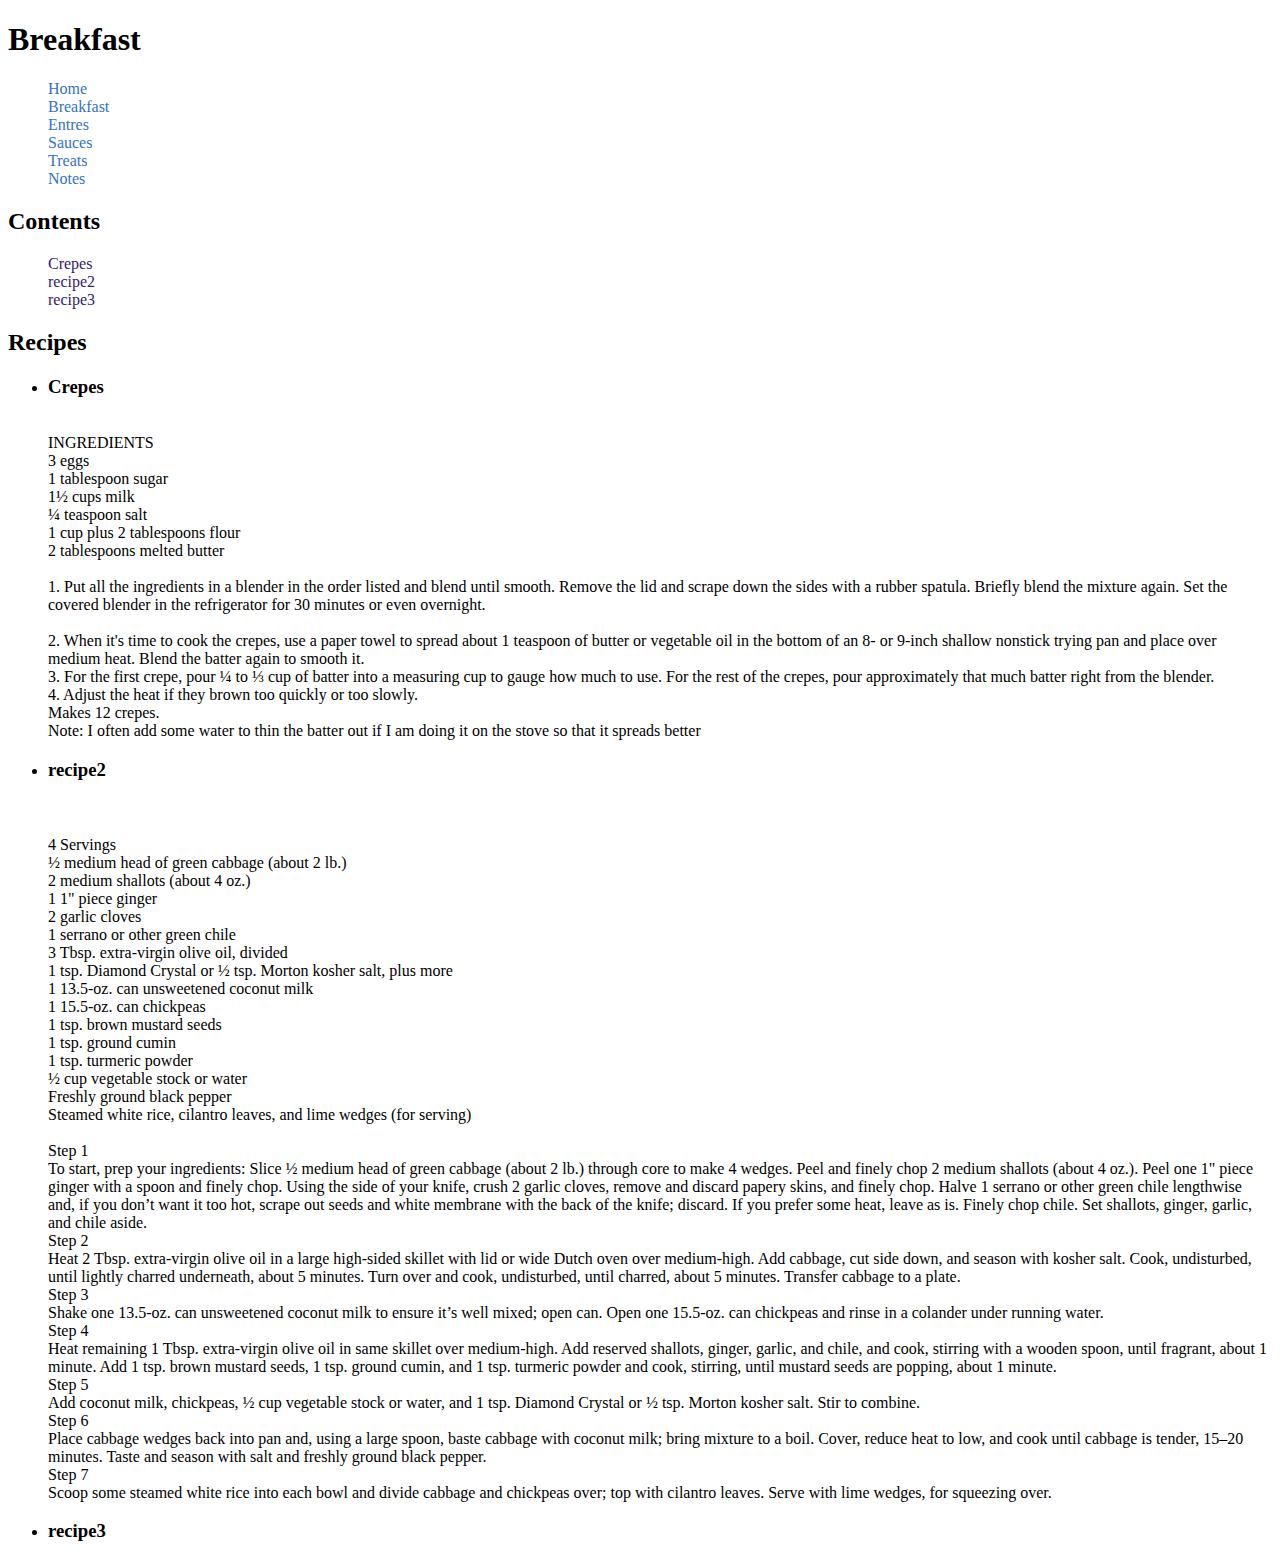
==== breakfast.html @ 19521e9d "git test" ====
<!DOCTYPE html>

<html>

    <head>
        <title>Recipes</title>
        <meta charset="utf-8">
        <link rel="stylesheet" type="text/css" href="style.css">
        <meta name="viewport" content="width=device-width, initial-scale=1.0" />
        <script type="text/javascript" src="script.js"></script>
    </head>

    <body>
        <header><h1>Breakfast</h1></header>
        <nav>
            <ul>
                <li><a href="index.html">Home</a></li>
                <li><a href="breakfast.html">Breakfast</a></li>
                <li><a href="entres.html">Entres</a></li>
                <li><a href="sauces.html">Sauces</a></li>
                <li><a href="treats.html">Treats</a></li>
                <li><a href="notes.html">Notes</a></li>
            </ul>
        </nav>
        
        <main>
            <div class="contents">
                <h2>Contents</h2>
                <ul>
                    <li><a href="#bf1">Crepes</a></li>
                    <li><a href="#bf2">recipe2</a></li>
                    <li><a href="#bf3">recipe3</a></li>
                </ul>
            </div>
            <div class="recipes">
                <h2>Recipes</h2>
                <ul>
                    <li>
                        <h3 class="bf1">Crepes</h3>
                        <span>
                            INGREDIENTS
                            3 eggs
                            1 tablespoon sugar
                            1½ cups milk
                            ¼ teaspoon salt
                            1 cup plus 2 tablespoons flour
                            2 tablespoons melted butter
                            
                            1. Put all the ingredients in a blender in the order listed and blend until smooth. Remove the lid and scrape down the sides with a rubber spatula. Briefly blend the mixture again. Set the covered blender in the refrigerator for 30 minutes or even overnight.
                            
                            2. When it's time to cook the crepes, use a paper towel to spread about 1 teaspoon of butter or vegetable oil in the bottom of an 8- or 9-inch shallow nonstick trying pan and place over medium heat. Blend the batter again to smooth it.
                            3. For the first crepe, pour ¼ to ⅓ cup of batter into a measuring cup to gauge how much to use. For the rest of the crepes, pour approximately that much batter right from the blender.
                            4. Adjust the heat if they brown too quickly or too slowly.
                            Makes 12 crepes.
                            Note: I often add some water to thin the batter out if I am doing it on the stove so that it spreads better
                        </span>
                        </li>
                    <li>
                        <h3 id="bf2">recipe2</h3>
                        <span>
                            
                            4 Servings
                            ½ medium head of green cabbage (about 2 lb.)
                            2 medium shallots (about 4 oz.)
                            1 1" piece ginger
                            2 garlic cloves
                            1 serrano or other green chile
                            3 Tbsp. extra-virgin olive oil, divided
                            1 tsp. Diamond Crystal or ½ tsp. Morton kosher salt, plus more
                            1 13.5-oz. can unsweetened coconut milk
                            1 15.5-oz. can chickpeas
                            1 tsp. brown mustard seeds
                            1 tsp. ground cumin
                            1 tsp. turmeric powder
                            ½ cup vegetable stock or water
                            Freshly ground black pepper
                            Steamed white rice, cilantro leaves, and lime wedges (for serving)

                            Step 1
                            To start, prep your ingredients: Slice ½ medium head of green cabbage (about 2 lb.) through core to make 4 wedges. Peel and finely chop 2 medium shallots (about 4 oz.). Peel one 1" piece ginger with a spoon and finely chop. Using the side of your knife, crush 2 garlic cloves, remove and discard papery skins, and finely chop. Halve 1 serrano or other green chile lengthwise and, if you don’t want it too hot, scrape out seeds and white membrane with the back of the knife; discard. If you prefer some heat, leave as is. Finely chop chile. Set shallots, ginger, garlic, and chile aside.
                            Step 2
                            Heat 2 Tbsp. extra-virgin olive oil in a large high-sided skillet with lid or wide Dutch oven over medium-high. Add cabbage, cut side down, and season with kosher salt. Cook, undisturbed, until lightly charred underneath, about 5 minutes. Turn over and cook, undisturbed, until charred, about 5 minutes. Transfer cabbage to a plate.
                            Step 3
                            Shake one 13.5-oz. can unsweetened coconut milk to ensure it’s well mixed; open can. Open one 15.5-oz. can chickpeas and rinse in a colander under running water.
                            Step 4
                            Heat remaining 1 Tbsp. extra-virgin olive oil in same skillet over medium-high. Add reserved shallots, ginger, garlic, and chile, and cook, stirring with a wooden spoon, until fragrant, about 1 minute. Add 1 tsp. brown mustard seeds, 1 tsp. ground cumin, and 1 tsp. turmeric powder and cook, stirring, until mustard seeds are popping, about 1 minute.
                            Step 5
                            Add coconut milk, chickpeas, ½ cup vegetable stock or water, and 1 tsp. Diamond Crystal or ½ tsp. Morton kosher salt. Stir to combine.
                            Step 6
                            Place cabbage wedges back into pan and, using a large spoon, baste cabbage with coconut milk; bring mixture to a boil. Cover, reduce heat to low, and cook until cabbage is tender, 15–20 minutes. Taste and season with salt and freshly ground black pepper.
                            Step 7
                            Scoop some steamed white rice into each bowl and divide cabbage and chickpeas over; top with cilantro leaves. Serve with lime wedges, for squeezing over.
                        </span>
                    </li>
                    <li>
                        <h3 id="bf3">recipe3</h3>
                    </li>
                </ul>
            </div>

        </main>
        <footer>

        </footer>    

    </body>

</html>
---- style.css ----
/* contents

    1. Nav
    2. contents
    3. recipes







*/


/* Nav */
nav ul{
    list-style-type: none;
}
nav a{
    text-decoration: none;
    color: #3372c5;
}
nav a:visited{
    color: #3372c5
}
nav a:hover{
    color: #072550;
    /* background-color: #114d9c; */
    
}

/* contents */
.contents ul{
    list-style-type: none;
}
.contents a{
    text-decoration: none;
    color: #331b6d;
}
.contents a:visited{
    color: #331b6d;
}

/* recipes */

.recipes span{
white-space: pre-line;
}
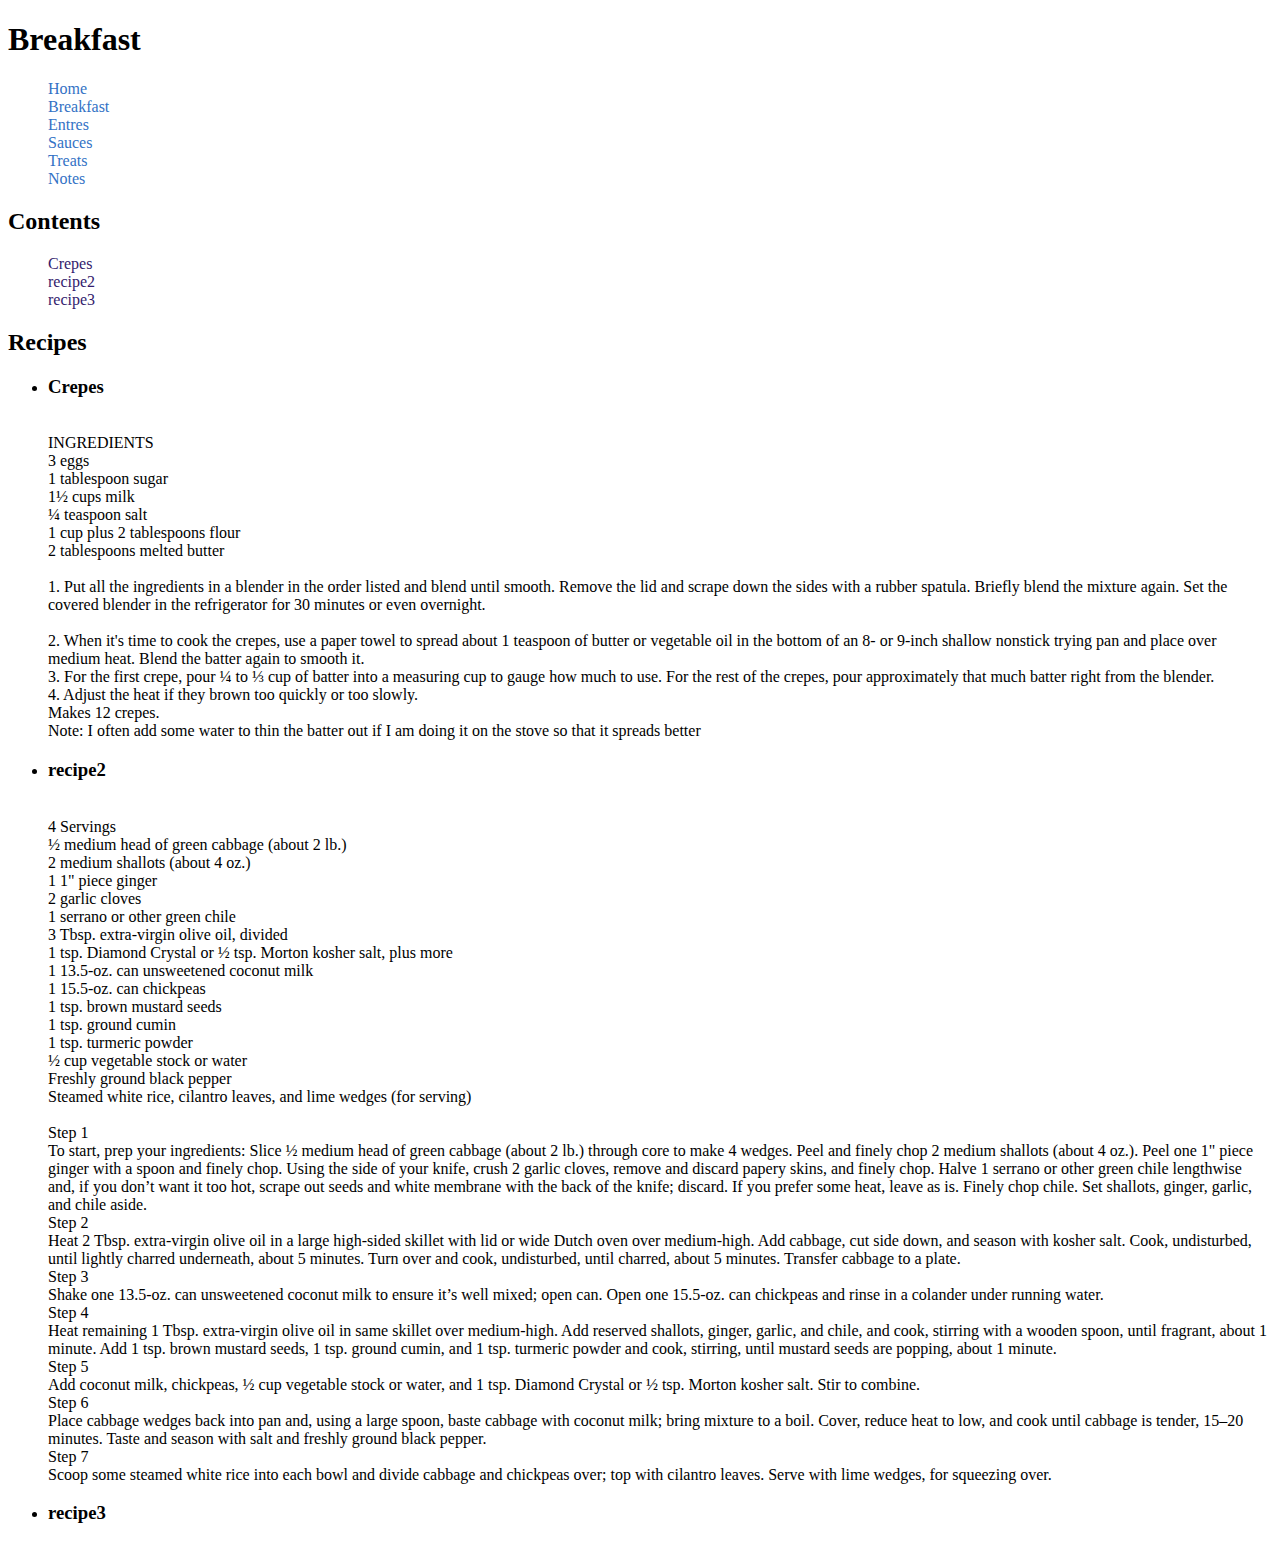
==== commit 69fa7d8e: "test git" ====
--- a/breakfast.html
+++ b/breakfast.html
@@ -58,7 +58,6 @@
                     <li>
                         <h3 id="bf2">recipe2</h3>
                         <span>
-                            
                             4 Servings
                             ½ medium head of green cabbage (about 2 lb.)
                             2 medium shallots (about 4 oz.)
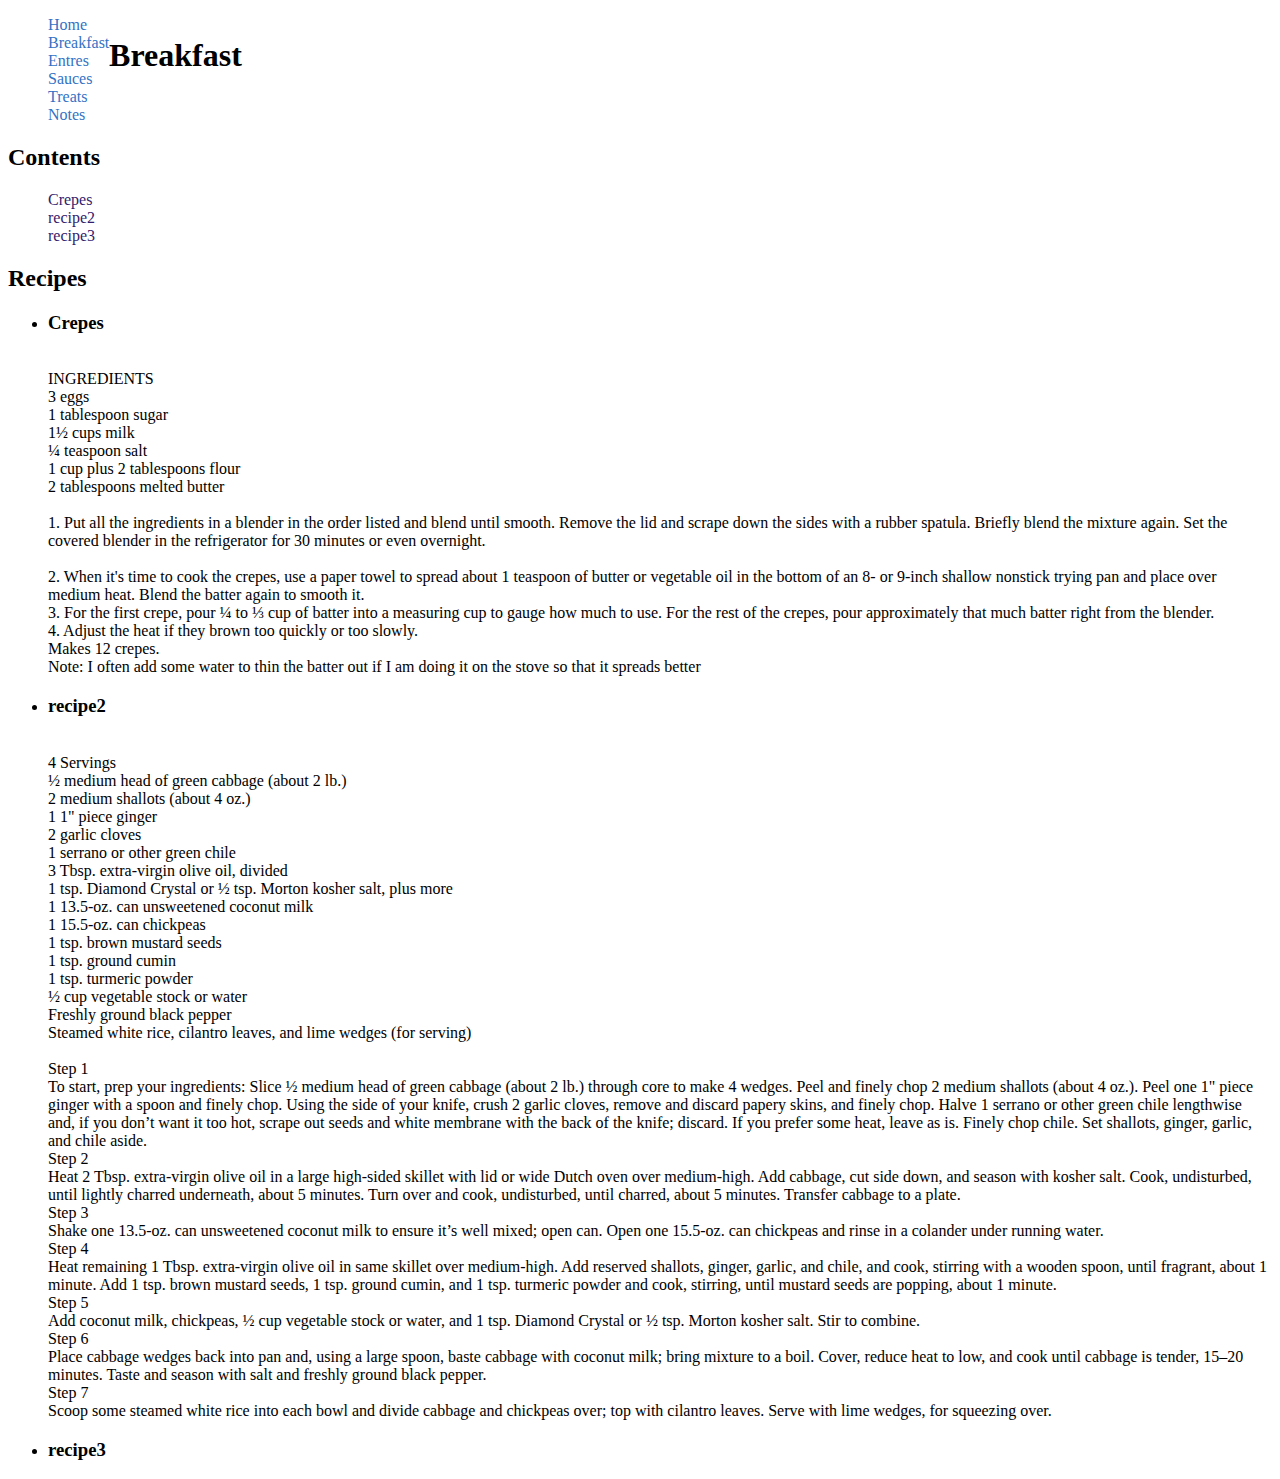
==== commit ddc6e016: "header image set up. still needs some css" ====
--- a/breakfast.html
+++ b/breakfast.html
@@ -12,6 +12,7 @@
 
     <body>
         <header><h1>Breakfast</h1></header>
+        
         <nav>
             <ul>
                 <li><a href="index.html">Home</a></li>
--- a/style.css
+++ b/style.css
@@ -3,6 +3,7 @@
     1. Nav
     2. contents
     3. recipes
+    4. banner
 
 
 
@@ -47,3 +48,29 @@
 .recipes span{
 white-space: pre-line;
 }
+
+/* banner */
+.bannerimage{
+    position: center;
+    height: 400px;
+    
+    background-image: url(../images/Websiteheader.jpg) ;
+    background-size: contain;
+    background-repeat: no-repeat;
+    background-position: center;
+    
+  }
+
+  /* header */
+  header{
+    position: relative;
+    text-align: left;
+
+  }
+  header h1{
+    position: absolute;
+
+    text-align: left center;
+    left: 8%;
+    top: 15%;
+  }
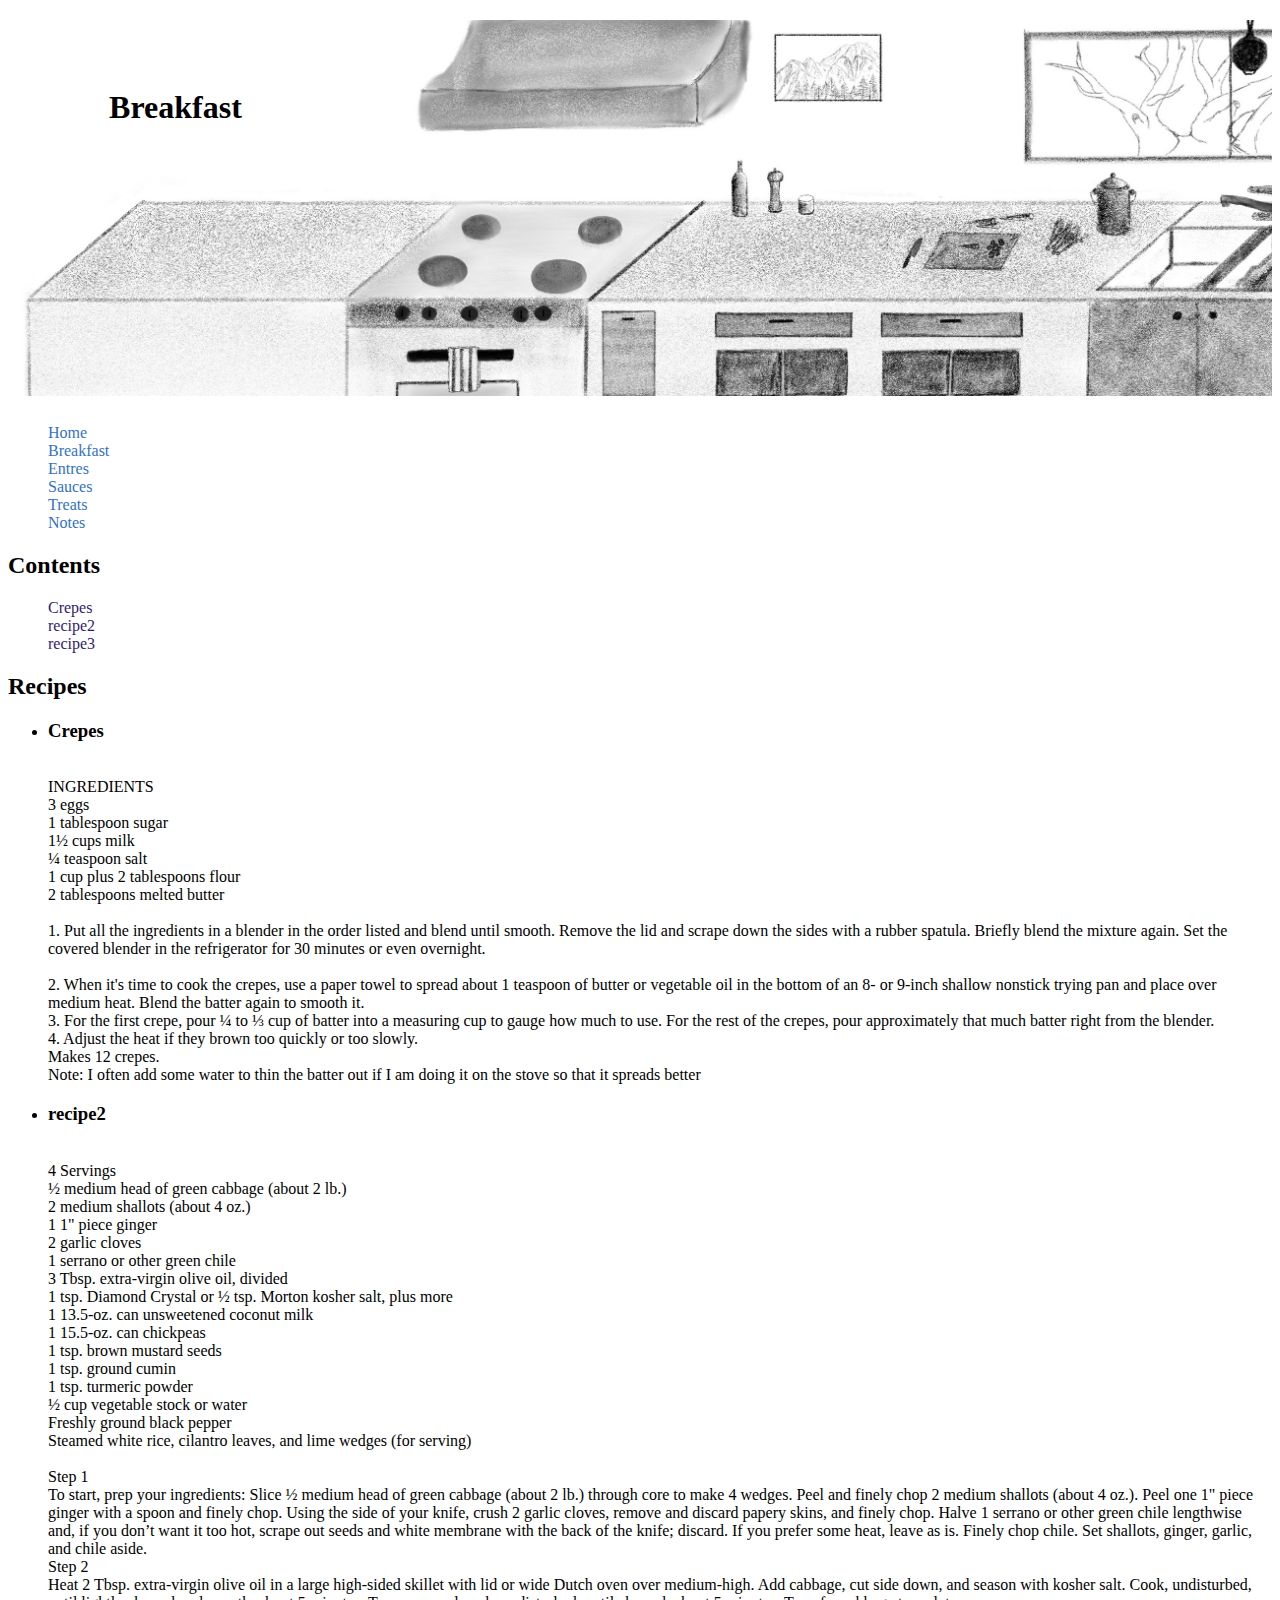
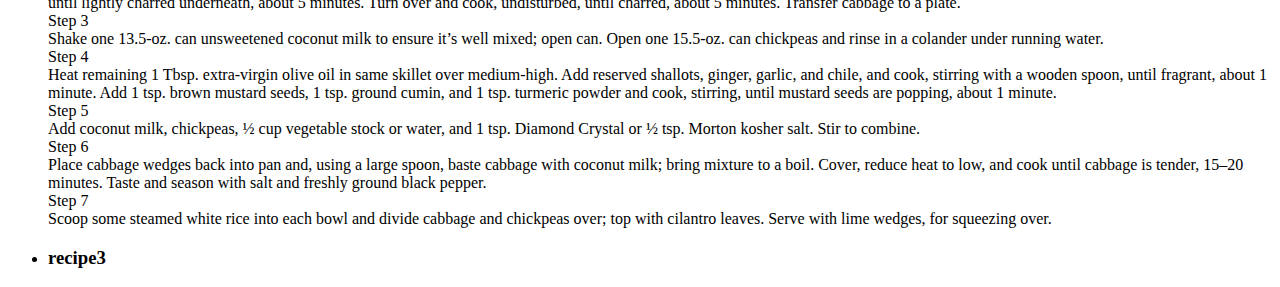
==== commit b64612d1: "added header image to all pages" ====
--- a/breakfast.html
+++ b/breakfast.html
@@ -11,7 +11,8 @@
     </head>
 
     <body>
-        <header><h1>Breakfast</h1></header>
+        <header><h1>Breakfast</h1>
+            <div class="bannerimage"></div></header>
         
         <nav>
             <ul>
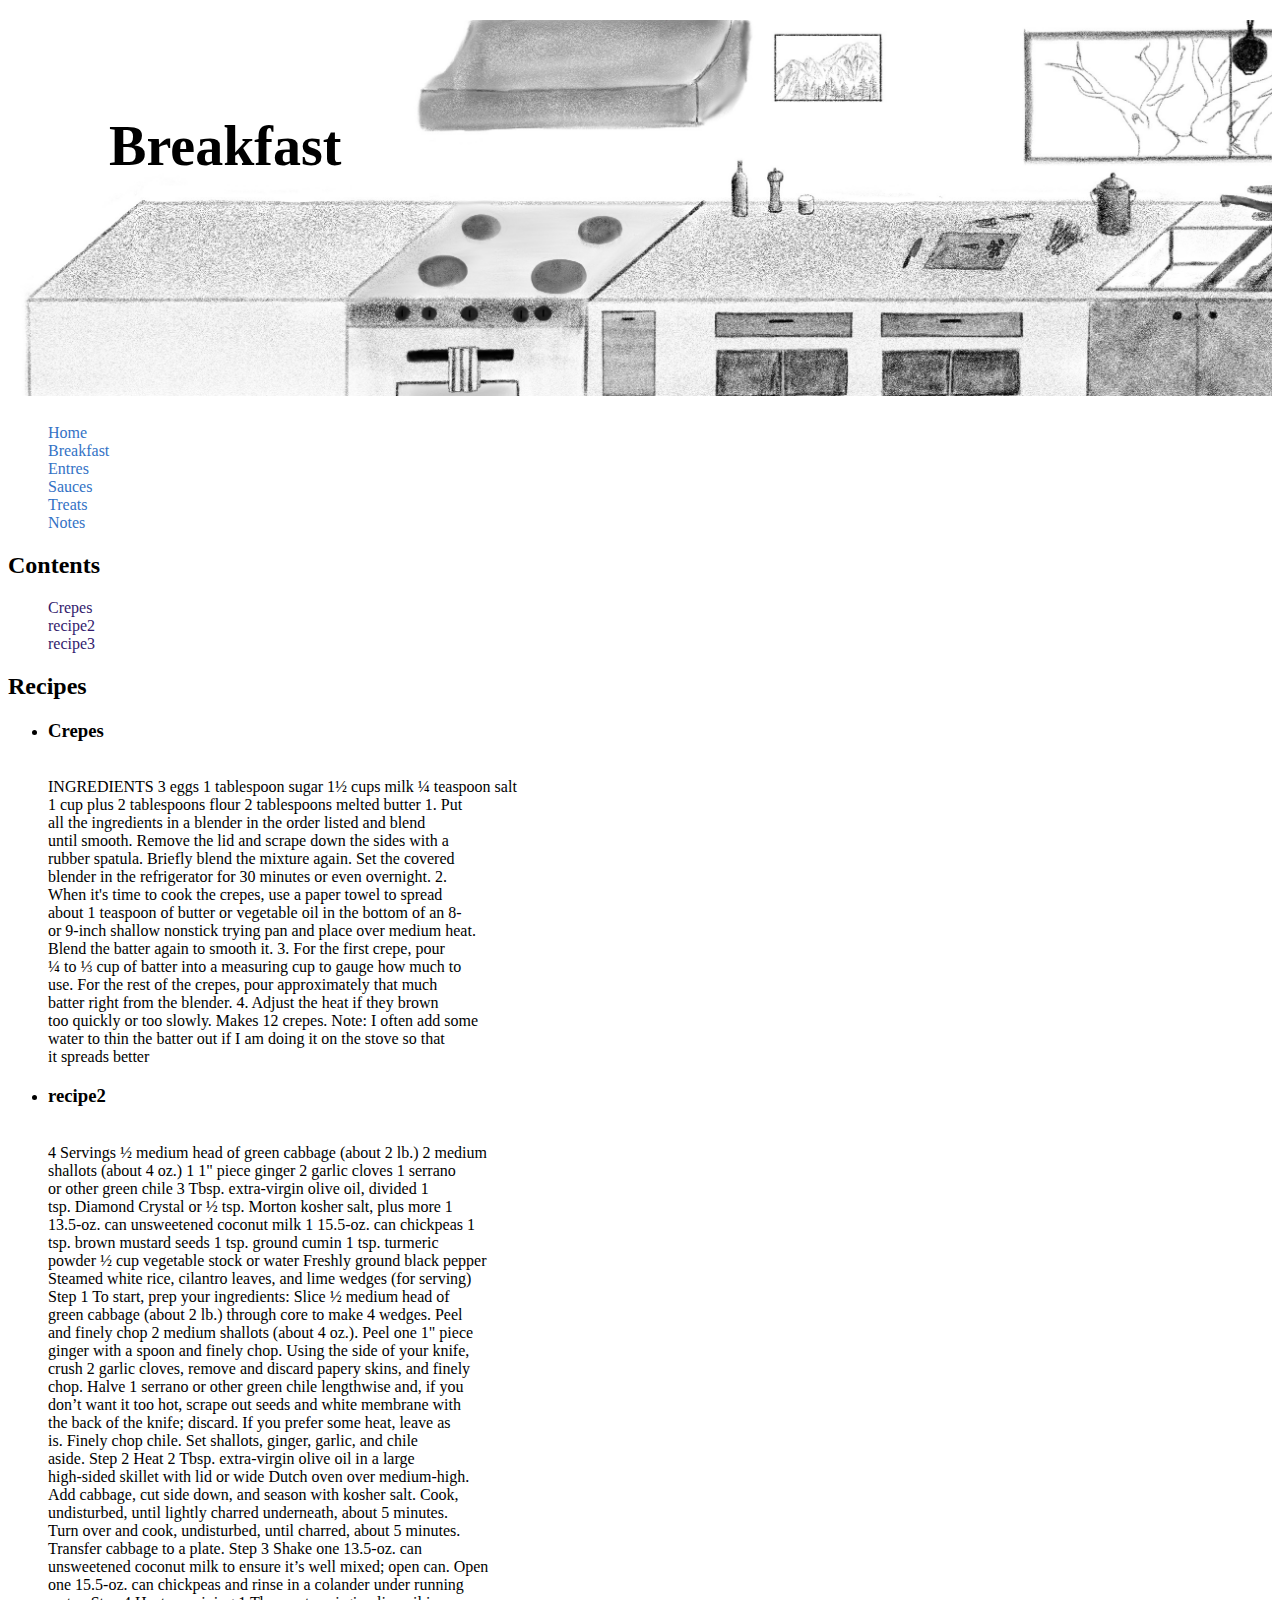
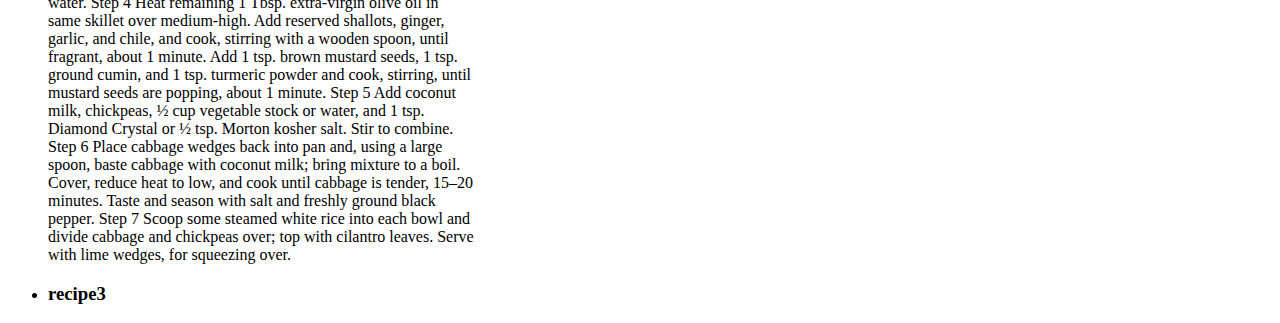
==== commit 040d1d64: "" ====
--- a/breakfast.html
+++ b/breakfast.html
@@ -1,109 +1,116 @@
 <!DOCTYPE html>
 
 <html>
+  <head>
+    <title>Recipes</title>
+    <meta charset="utf-8" />
+    <link rel="stylesheet" type="text/css" href="style.css" />
+    <meta name="viewport" content="width=device-width, initial-scale=1.0" />
+    <script type="text/javascript" src="script.js"></script>
+  </head>
 
-    <head>
-        <title>Recipes</title>
-        <meta charset="utf-8">
-        <link rel="stylesheet" type="text/css" href="style.css">
-        <meta name="viewport" content="width=device-width, initial-scale=1.0" />
-        <script type="text/javascript" src="script.js"></script>
-    </head>
+  <body>
+    <header>
+      <h1>Breakfast</h1>
+      <div class="bannerimage"></div>
 
-    <body>
-        <header><h1>Breakfast</h1>
-            <div class="bannerimage"></div></header>
-        
-        <nav>
-            <ul>
-                <li><a href="index.html">Home</a></li>
-                <li><a href="breakfast.html">Breakfast</a></li>
-                <li><a href="entres.html">Entres</a></li>
-                <li><a href="sauces.html">Sauces</a></li>
-                <li><a href="treats.html">Treats</a></li>
-                <li><a href="notes.html">Notes</a></li>
-            </ul>
-        </nav>
-        
-        <main>
-            <div class="contents">
-                <h2>Contents</h2>
-                <ul>
-                    <li><a href="#bf1">Crepes</a></li>
-                    <li><a href="#bf2">recipe2</a></li>
-                    <li><a href="#bf3">recipe3</a></li>
-                </ul>
-            </div>
-            <div class="recipes">
-                <h2>Recipes</h2>
-                <ul>
-                    <li>
-                        <h3 class="bf1">Crepes</h3>
-                        <span>
-                            INGREDIENTS
-                            3 eggs
-                            1 tablespoon sugar
-                            1½ cups milk
-                            ¼ teaspoon salt
-                            1 cup plus 2 tablespoons flour
-                            2 tablespoons melted butter
-                            
-                            1. Put all the ingredients in a blender in the order listed and blend until smooth. Remove the lid and scrape down the sides with a rubber spatula. Briefly blend the mixture again. Set the covered blender in the refrigerator for 30 minutes or even overnight.
-                            
-                            2. When it's time to cook the crepes, use a paper towel to spread about 1 teaspoon of butter or vegetable oil in the bottom of an 8- or 9-inch shallow nonstick trying pan and place over medium heat. Blend the batter again to smooth it.
-                            3. For the first crepe, pour ¼ to ⅓ cup of batter into a measuring cup to gauge how much to use. For the rest of the crepes, pour approximately that much batter right from the blender.
-                            4. Adjust the heat if they brown too quickly or too slowly.
-                            Makes 12 crepes.
-                            Note: I often add some water to thin the batter out if I am doing it on the stove so that it spreads better
-                        </span>
-                        </li>
-                    <li>
-                        <h3 id="bf2">recipe2</h3>
-                        <span>
-                            4 Servings
-                            ½ medium head of green cabbage (about 2 lb.)
-                            2 medium shallots (about 4 oz.)
-                            1 1" piece ginger
-                            2 garlic cloves
-                            1 serrano or other green chile
-                            3 Tbsp. extra-virgin olive oil, divided
-                            1 tsp. Diamond Crystal or ½ tsp. Morton kosher salt, plus more
-                            1 13.5-oz. can unsweetened coconut milk
-                            1 15.5-oz. can chickpeas
-                            1 tsp. brown mustard seeds
-                            1 tsp. ground cumin
-                            1 tsp. turmeric powder
-                            ½ cup vegetable stock or water
-                            Freshly ground black pepper
-                            Steamed white rice, cilantro leaves, and lime wedges (for serving)
+      <nav class="recipepages">
+        <ul>
+          <li><a href="index.html">Home</a></li>
+          <li><a href="breakfast.html">Breakfast</a></li>
+          <li><a href="entres.html">Entres</a></li>
+          <li><a href="sauces.html">Sauces</a></li>
+          <li><a href="treats.html">Treats</a></li>
+          <li><a href="notes.html">Notes</a></li>
+        </ul>
+      </nav>
+      <!-- do i want header to include nav? -->
+    </header>
 
-                            Step 1
-                            To start, prep your ingredients: Slice ½ medium head of green cabbage (about 2 lb.) through core to make 4 wedges. Peel and finely chop 2 medium shallots (about 4 oz.). Peel one 1" piece ginger with a spoon and finely chop. Using the side of your knife, crush 2 garlic cloves, remove and discard papery skins, and finely chop. Halve 1 serrano or other green chile lengthwise and, if you don’t want it too hot, scrape out seeds and white membrane with the back of the knife; discard. If you prefer some heat, leave as is. Finely chop chile. Set shallots, ginger, garlic, and chile aside.
-                            Step 2
-                            Heat 2 Tbsp. extra-virgin olive oil in a large high-sided skillet with lid or wide Dutch oven over medium-high. Add cabbage, cut side down, and season with kosher salt. Cook, undisturbed, until lightly charred underneath, about 5 minutes. Turn over and cook, undisturbed, until charred, about 5 minutes. Transfer cabbage to a plate.
-                            Step 3
-                            Shake one 13.5-oz. can unsweetened coconut milk to ensure it’s well mixed; open can. Open one 15.5-oz. can chickpeas and rinse in a colander under running water.
-                            Step 4
-                            Heat remaining 1 Tbsp. extra-virgin olive oil in same skillet over medium-high. Add reserved shallots, ginger, garlic, and chile, and cook, stirring with a wooden spoon, until fragrant, about 1 minute. Add 1 tsp. brown mustard seeds, 1 tsp. ground cumin, and 1 tsp. turmeric powder and cook, stirring, until mustard seeds are popping, about 1 minute.
-                            Step 5
-                            Add coconut milk, chickpeas, ½ cup vegetable stock or water, and 1 tsp. Diamond Crystal or ½ tsp. Morton kosher salt. Stir to combine.
-                            Step 6
-                            Place cabbage wedges back into pan and, using a large spoon, baste cabbage with coconut milk; bring mixture to a boil. Cover, reduce heat to low, and cook until cabbage is tender, 15–20 minutes. Taste and season with salt and freshly ground black pepper.
-                            Step 7
-                            Scoop some steamed white rice into each bowl and divide cabbage and chickpeas over; top with cilantro leaves. Serve with lime wedges, for squeezing over.
-                        </span>
-                    </li>
-                    <li>
-                        <h3 id="bf3">recipe3</h3>
-                    </li>
-                </ul>
-            </div>
-
-        </main>
-        <footer>
-
-        </footer>    
-
-    </body>
-
-</html>+    <main>
+      <div class="contents">
+        <h2>Contents</h2>
+        <ul>
+          <li><a href="#bf1">Crepes</a></li>
+          <li><a href="#bf2">recipe2</a></li>
+          <li><a href="#bf3">recipe3</a></li>
+        </ul>
+      </div>
+      <div class="recipes">
+        <h2>Recipes</h2>
+        <ul>
+          <li>
+            <h3 class="bf1">Crepes</h3>
+            <span>
+              INGREDIENTS 3 eggs 1 tablespoon sugar 1½ cups milk ¼ teaspoon salt
+              1 cup plus 2 tablespoons flour 2 tablespoons melted butter 1. Put
+              all the ingredients in a blender in the order listed and blend
+              until smooth. Remove the lid and scrape down the sides with a
+              rubber spatula. Briefly blend the mixture again. Set the covered
+              blender in the refrigerator for 30 minutes or even overnight. 2.
+              When it's time to cook the crepes, use a paper towel to spread
+              about 1 teaspoon of butter or vegetable oil in the bottom of an 8-
+              or 9-inch shallow nonstick trying pan and place over medium heat.
+              Blend the batter again to smooth it. 3. For the first crepe, pour
+              ¼ to ⅓ cup of batter into a measuring cup to gauge how much to
+              use. For the rest of the crepes, pour approximately that much
+              batter right from the blender. 4. Adjust the heat if they brown
+              too quickly or too slowly. Makes 12 crepes. Note: I often add some
+              water to thin the batter out if I am doing it on the stove so that
+              it spreads better
+            </span>
+          </li>
+          <li>
+            <h3 id="bf2">recipe2</h3>
+            <span>
+              4 Servings ½ medium head of green cabbage (about 2 lb.) 2 medium
+              shallots (about 4 oz.) 1 1" piece ginger 2 garlic cloves 1 serrano
+              or other green chile 3 Tbsp. extra-virgin olive oil, divided 1
+              tsp. Diamond Crystal or ½ tsp. Morton kosher salt, plus more 1
+              13.5-oz. can unsweetened coconut milk 1 15.5-oz. can chickpeas 1
+              tsp. brown mustard seeds 1 tsp. ground cumin 1 tsp. turmeric
+              powder ½ cup vegetable stock or water Freshly ground black pepper
+              Steamed white rice, cilantro leaves, and lime wedges (for serving)
+              Step 1 To start, prep your ingredients: Slice ½ medium head of
+              green cabbage (about 2 lb.) through core to make 4 wedges. Peel
+              and finely chop 2 medium shallots (about 4 oz.). Peel one 1" piece
+              ginger with a spoon and finely chop. Using the side of your knife,
+              crush 2 garlic cloves, remove and discard papery skins, and finely
+              chop. Halve 1 serrano or other green chile lengthwise and, if you
+              don’t want it too hot, scrape out seeds and white membrane with
+              the back of the knife; discard. If you prefer some heat, leave as
+              is. Finely chop chile. Set shallots, ginger, garlic, and chile
+              aside. Step 2 Heat 2 Tbsp. extra-virgin olive oil in a large
+              high-sided skillet with lid or wide Dutch oven over medium-high.
+              Add cabbage, cut side down, and season with kosher salt. Cook,
+              undisturbed, until lightly charred underneath, about 5 minutes.
+              Turn over and cook, undisturbed, until charred, about 5 minutes.
+              Transfer cabbage to a plate. Step 3 Shake one 13.5-oz. can
+              unsweetened coconut milk to ensure it’s well mixed; open can. Open
+              one 15.5-oz. can chickpeas and rinse in a colander under running
+              water. Step 4 Heat remaining 1 Tbsp. extra-virgin olive oil in
+              same skillet over medium-high. Add reserved shallots, ginger,
+              garlic, and chile, and cook, stirring with a wooden spoon, until
+              fragrant, about 1 minute. Add 1 tsp. brown mustard seeds, 1 tsp.
+              ground cumin, and 1 tsp. turmeric powder and cook, stirring, until
+              mustard seeds are popping, about 1 minute. Step 5 Add coconut
+              milk, chickpeas, ½ cup vegetable stock or water, and 1 tsp.
+              Diamond Crystal or ½ tsp. Morton kosher salt. Stir to combine.
+              Step 6 Place cabbage wedges back into pan and, using a large
+              spoon, baste cabbage with coconut milk; bring mixture to a boil.
+              Cover, reduce heat to low, and cook until cabbage is tender, 15–20
+              minutes. Taste and season with salt and freshly ground black
+              pepper. Step 7 Scoop some steamed white rice into each bowl and
+              divide cabbage and chickpeas over; top with cilantro leaves. Serve
+              with lime wedges, for squeezing over.
+            </span>
+          </li>
+          <li>
+            <h3 id="bf3">recipe3</h3>
+          </li>
+        </ul>
+      </div>
+    </main>
+    <footer></footer>
+  </body>
+</html>
--- a/style.css
+++ b/style.css
@@ -30,6 +30,11 @@
     /* background-color: #114d9c; */
     
 }
+/* non homepage nav */
+/* .recipepages nav ul li{
+    display: inline;
+    
+} */
 
 /* contents */
 .contents ul{
@@ -69,8 +74,8 @@
   }
   header h1{
     position: absolute;
-
+    font-size: 350%;
     text-align: left center;
     left: 8%;
-    top: 15%;
+    top: 13%;
   }
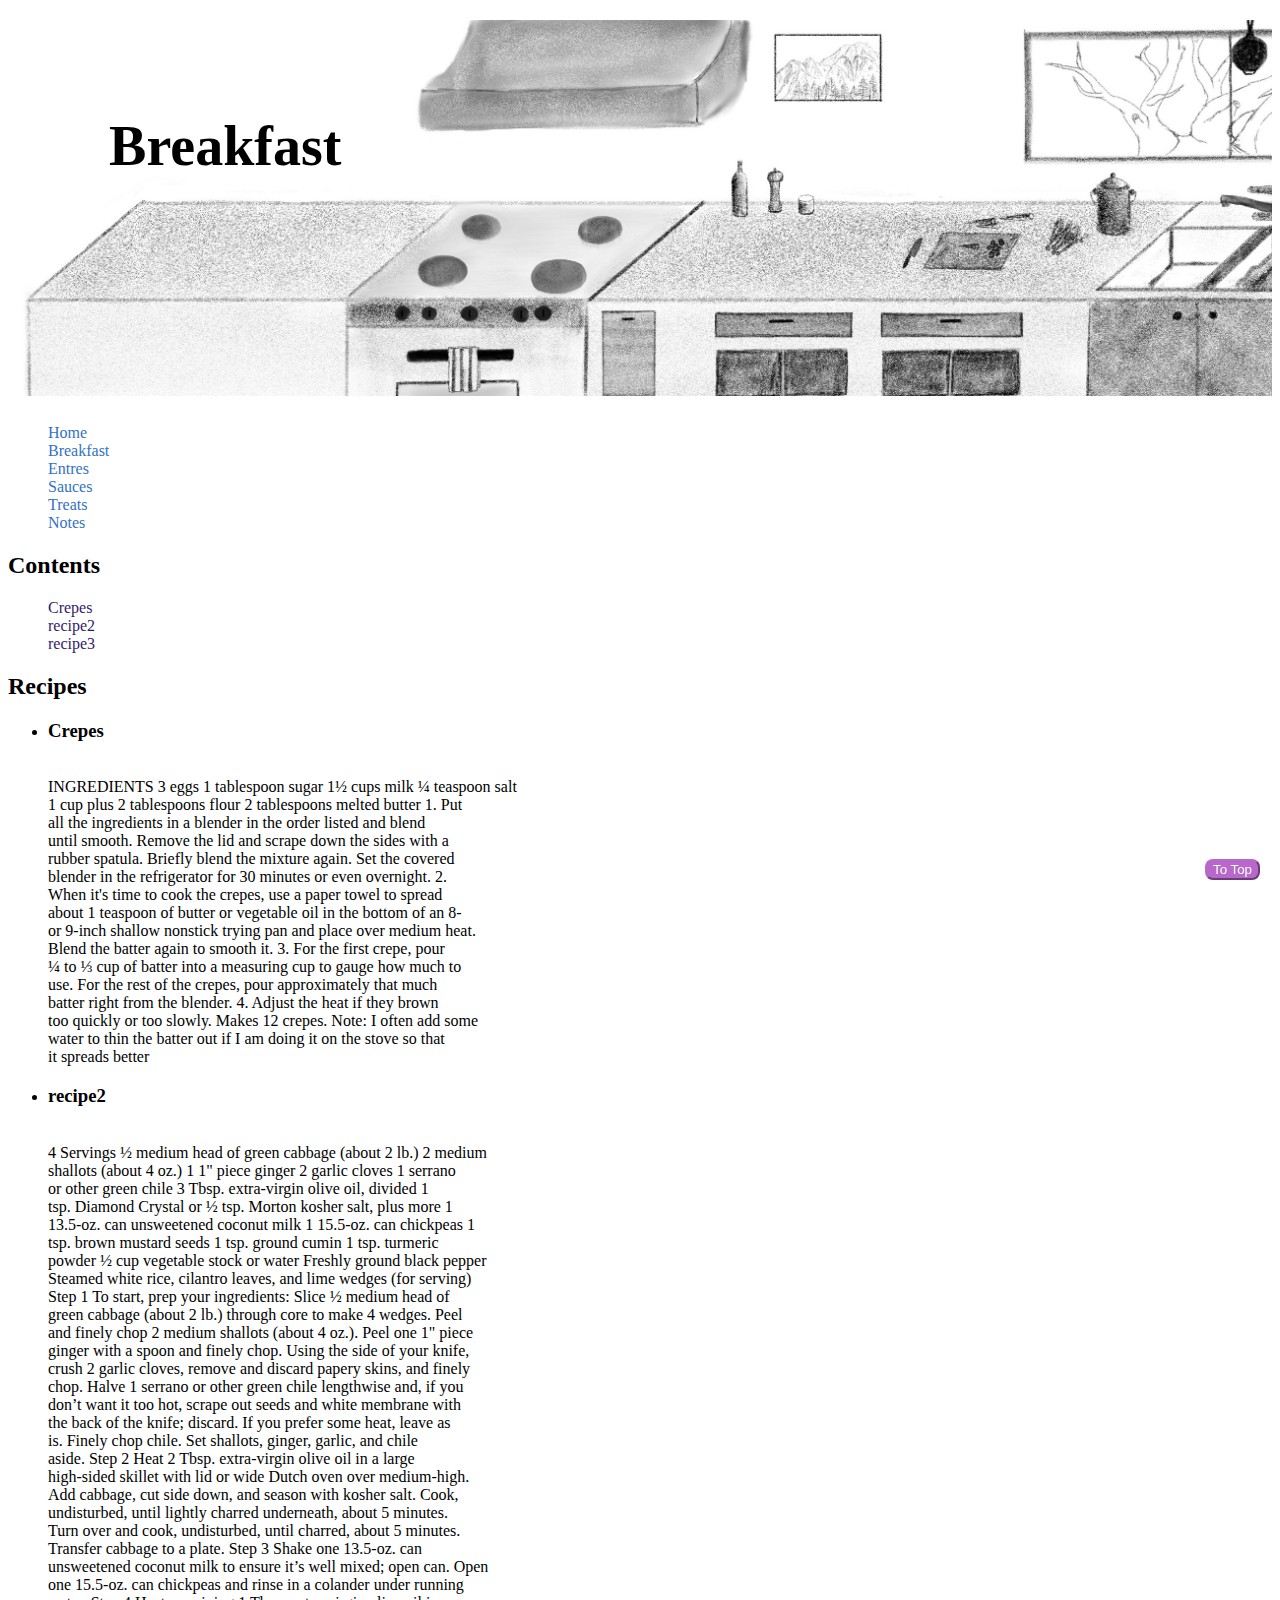
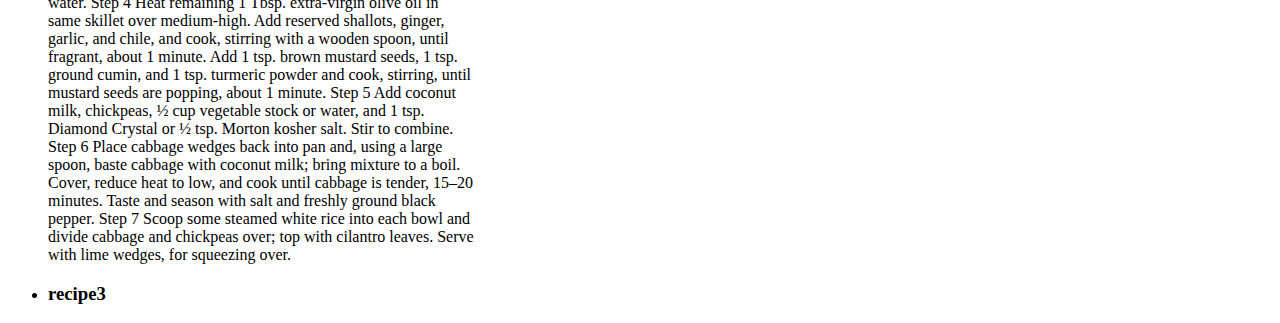
==== commit 8d8e2d81: "added back to top button to all but home page" ====
--- a/breakfast.html
+++ b/breakfast.html
@@ -111,6 +111,7 @@
         </ul>
       </div>
     </main>
+    <button onclick="jumpToTop()" id="toTopBtn">To Top</button>
     <footer></footer>
   </body>
 </html>
--- a/style.css
+++ b/style.css
@@ -79,3 +79,13 @@
     left: 8%;
     top: 13%;
   }
+  /* to top btn */
+  #toTopBtn {
+    background-color: rgb(183, 104, 202);
+    position: fixed;
+    bottom: 20px;
+    right: 20px;
+    color: rgb(252, 253, 254);
+    border-color: rgb(183, 104, 202);
+    border-radius: 8px;
+}
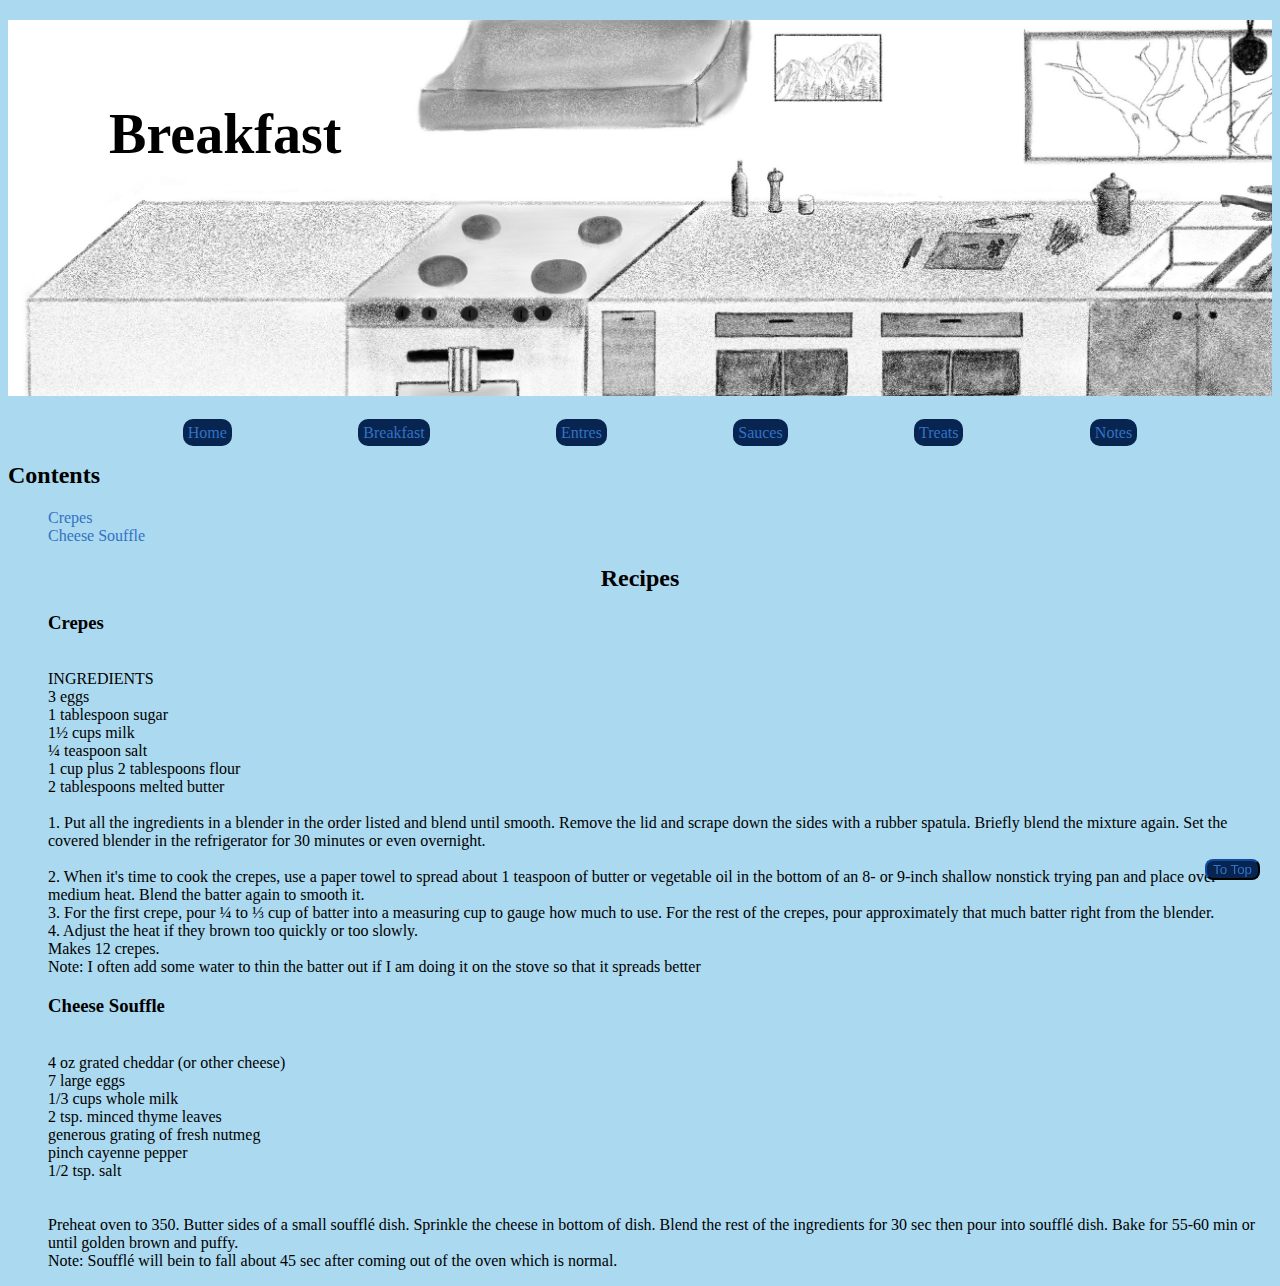
==== commit 07462514: "done with final" ====
--- a/breakfast.html
+++ b/breakfast.html
@@ -32,8 +32,8 @@
         <h2>Contents</h2>
         <ul>
           <li><a href="#bf1">Crepes</a></li>
-          <li><a href="#bf2">recipe2</a></li>
-          <li><a href="#bf3">recipe3</a></li>
+          <li><a href="#bf2">Cheese Souffle</a></li>
+          
         </ul>
       </div>
       <div class="recipes">
@@ -42,72 +42,40 @@
           <li>
             <h3 class="bf1">Crepes</h3>
             <span>
-              INGREDIENTS 3 eggs 1 tablespoon sugar 1½ cups milk ¼ teaspoon salt
-              1 cup plus 2 tablespoons flour 2 tablespoons melted butter 1. Put
-              all the ingredients in a blender in the order listed and blend
-              until smooth. Remove the lid and scrape down the sides with a
-              rubber spatula. Briefly blend the mixture again. Set the covered
-              blender in the refrigerator for 30 minutes or even overnight. 2.
-              When it's time to cook the crepes, use a paper towel to spread
-              about 1 teaspoon of butter or vegetable oil in the bottom of an 8-
-              or 9-inch shallow nonstick trying pan and place over medium heat.
-              Blend the batter again to smooth it. 3. For the first crepe, pour
-              ¼ to ⅓ cup of batter into a measuring cup to gauge how much to
-              use. For the rest of the crepes, pour approximately that much
-              batter right from the blender. 4. Adjust the heat if they brown
-              too quickly or too slowly. Makes 12 crepes. Note: I often add some
-              water to thin the batter out if I am doing it on the stove so that
-              it spreads better
+              INGREDIENTS
+              3 eggs
+              1 tablespoon sugar
+              1½ cups milk
+              ¼ teaspoon salt
+              1 cup plus 2 tablespoons flour
+              2 tablespoons melted butter
+
+              1. Put all the ingredients in a blender in the order listed and blend until smooth. Remove the lid and scrape down the sides with a rubber spatula. Briefly blend the mixture again. Set the covered blender in the refrigerator for 30 minutes or even overnight.
+
+              2. When it's time to cook the crepes, use a paper towel to spread about 1 teaspoon of butter or vegetable oil in the bottom of an 8- or 9-inch shallow nonstick trying pan and place over medium heat. Blend the batter again to smooth it.
+              3. For the first crepe, pour ¼ to ⅓ cup of batter into a measuring cup to gauge how much to use. For the rest of the crepes, pour approximately that much batter right from the blender.
+              4. Adjust the heat if they brown too quickly or too slowly.
+              Makes 12 crepes.
+              Note: I often add some water to thin the batter out if I am doing it on the stove so that it spreads better
             </span>
           </li>
           <li>
-            <h3 id="bf2">recipe2</h3>
+            <h3 id="bf2">Cheese Souffle</h3>
             <span>
-              4 Servings ½ medium head of green cabbage (about 2 lb.) 2 medium
-              shallots (about 4 oz.) 1 1" piece ginger 2 garlic cloves 1 serrano
-              or other green chile 3 Tbsp. extra-virgin olive oil, divided 1
-              tsp. Diamond Crystal or ½ tsp. Morton kosher salt, plus more 1
-              13.5-oz. can unsweetened coconut milk 1 15.5-oz. can chickpeas 1
-              tsp. brown mustard seeds 1 tsp. ground cumin 1 tsp. turmeric
-              powder ½ cup vegetable stock or water Freshly ground black pepper
-              Steamed white rice, cilantro leaves, and lime wedges (for serving)
-              Step 1 To start, prep your ingredients: Slice ½ medium head of
-              green cabbage (about 2 lb.) through core to make 4 wedges. Peel
-              and finely chop 2 medium shallots (about 4 oz.). Peel one 1" piece
-              ginger with a spoon and finely chop. Using the side of your knife,
-              crush 2 garlic cloves, remove and discard papery skins, and finely
-              chop. Halve 1 serrano or other green chile lengthwise and, if you
-              don’t want it too hot, scrape out seeds and white membrane with
-              the back of the knife; discard. If you prefer some heat, leave as
-              is. Finely chop chile. Set shallots, ginger, garlic, and chile
-              aside. Step 2 Heat 2 Tbsp. extra-virgin olive oil in a large
-              high-sided skillet with lid or wide Dutch oven over medium-high.
-              Add cabbage, cut side down, and season with kosher salt. Cook,
-              undisturbed, until lightly charred underneath, about 5 minutes.
-              Turn over and cook, undisturbed, until charred, about 5 minutes.
-              Transfer cabbage to a plate. Step 3 Shake one 13.5-oz. can
-              unsweetened coconut milk to ensure it’s well mixed; open can. Open
-              one 15.5-oz. can chickpeas and rinse in a colander under running
-              water. Step 4 Heat remaining 1 Tbsp. extra-virgin olive oil in
-              same skillet over medium-high. Add reserved shallots, ginger,
-              garlic, and chile, and cook, stirring with a wooden spoon, until
-              fragrant, about 1 minute. Add 1 tsp. brown mustard seeds, 1 tsp.
-              ground cumin, and 1 tsp. turmeric powder and cook, stirring, until
-              mustard seeds are popping, about 1 minute. Step 5 Add coconut
-              milk, chickpeas, ½ cup vegetable stock or water, and 1 tsp.
-              Diamond Crystal or ½ tsp. Morton kosher salt. Stir to combine.
-              Step 6 Place cabbage wedges back into pan and, using a large
-              spoon, baste cabbage with coconut milk; bring mixture to a boil.
-              Cover, reduce heat to low, and cook until cabbage is tender, 15–20
-              minutes. Taste and season with salt and freshly ground black
-              pepper. Step 7 Scoop some steamed white rice into each bowl and
-              divide cabbage and chickpeas over; top with cilantro leaves. Serve
-              with lime wedges, for squeezing over.
+              4 oz grated cheddar (or other cheese)
+              7 large eggs
+              1/3 cups whole milk
+              2 tsp. minced thyme leaves
+              generous grating of fresh nutmeg
+              pinch cayenne pepper 
+              1/2 tsp. salt
+
+
+              Preheat oven to 350. Butter sides of a small soufflé dish. Sprinkle the cheese in bottom of dish. Blend the rest of the ingredients for 30 sec then pour into soufflé dish. Bake for 55-60 min or until golden brown and puffy. 
+              Note: Soufflé will bein to fall about 45 sec after coming out of the oven which is normal.  
             </span>
           </li>
-          <li>
-            <h3 id="bf3">recipe3</h3>
-          </li>
+         
         </ul>
       </div>
     </main>
--- a/style.css
+++ b/style.css
@@ -15,26 +15,38 @@
 
 
 /* Nav */
+
 nav ul{
     list-style-type: none;
+    text-align: center;
 }
 nav a{
     text-decoration: none;
     color: #3372c5;
+    
+    
 }
+nav li{
+    display: inline;
+    margin: 5%;
+    padding: 5px;
+  
+    background-color: #072550;
+    border-radius: 10px;
+}
+nav li:hover {
+    background-color: #3372c5;
+    
+}
+nav li:hover a{
+    color: #072550;
+    background-color: #3372c5;
+}
+
 nav a:visited{
     color: #3372c5
 }
-nav a:hover{
-    color: #072550;
-    /* background-color: #114d9c; */
-    
-}
-/* non homepage nav */
-/* .recipepages nav ul li{
-    display: inline;
-    
-} */
+
 
 /* contents */
 .contents ul{
@@ -42,17 +54,28 @@
 }
 .contents a{
     text-decoration: none;
-    color: #331b6d;
+    color: #3372c5;
 }
 .contents a:visited{
-    color: #331b6d;
+    color: #3372c5;
 }
-
+.contents a:hover{
+    color: #072550;
+}
 /* recipes */
 
 .recipes span{
 white-space: pre-line;
+
+
 }
+.recipes h2 {
+    text-align: center;
+}
+.recipes ul{
+    list-style-type: none;
+}
+
 
 /* banner */
 .bannerimage{
@@ -81,11 +104,75 @@
   }
   /* to top btn */
   #toTopBtn {
-    background-color: rgb(183, 104, 202);
+    background-color: #072550;
     position: fixed;
     bottom: 20px;
     right: 20px;
-    color: rgb(252, 253, 254);
-    border-color: rgb(183, 104, 202);
+    color: #3372c5;
+    border-color: #072550;
     border-radius: 8px;
 }
+#toTopBtn:hover{
+    color: #072550;
+    background-color: #3372c5;
+}
+
+
+/* table */
+table, th, td{
+    border: 1px solid black;
+}
+table{
+    width: 100%;
+    height: 200px;
+    
+}
+.topRecipes{
+    margin-left: 25%;
+    margin-right: 25%;
+}
+.table_title{
+    text-align: center;
+    
+}
+
+
+form{
+    text-align: center;
+    
+}
+.formTitle{
+    text-align: center;
+    text-decoration: underline;
+}
+.form{
+
+    background-color: #fff;
+    width: 35%;
+    display: flex;
+    justify-content: center;
+    margin: auto;
+    padding-top: 5px;
+    padding-bottom: 5px;
+    
+}
+
+
+body{
+    background-color: #abd9ef;
+}
+.copy{
+    text-align: center;
+
+}
+.copy a{
+    
+    color: #4f6ae6;
+    text-decoration: underline;
+
+}
+.socialmedia a{
+    color: #072550;
+    text-decoration: Underline;
+    font-weight: bold;
+}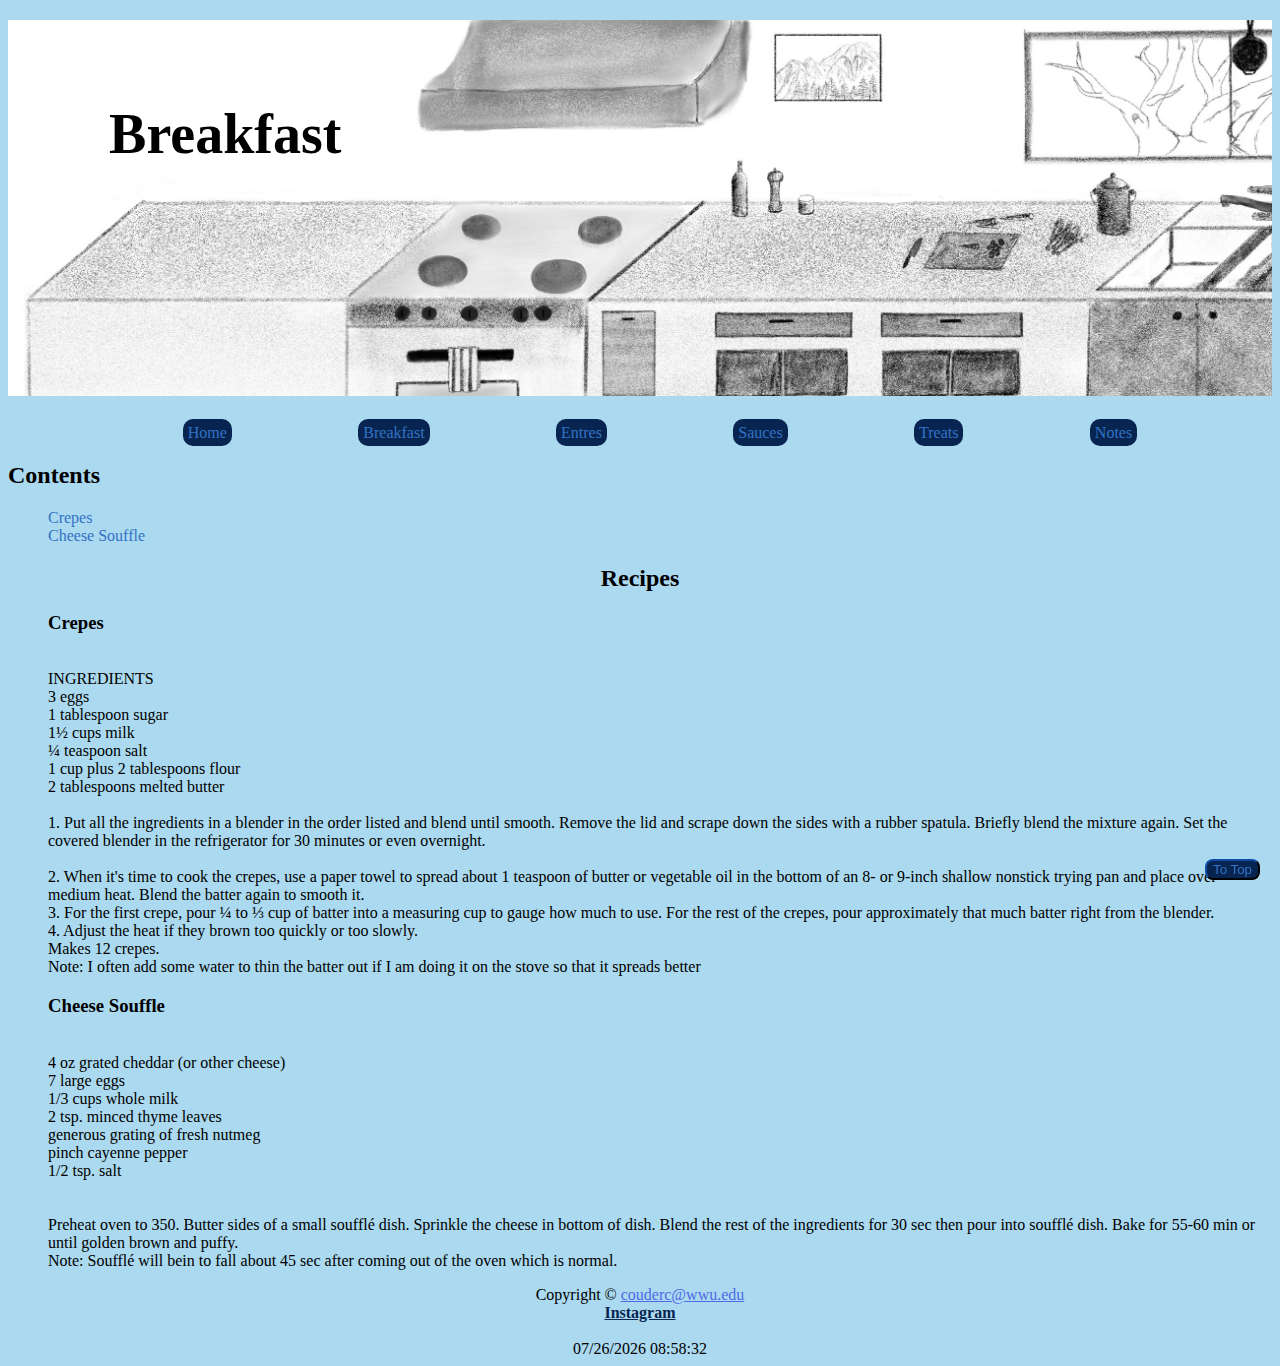
==== commit 7eb0f970: "footer shit" ====
--- a/breakfast.html
+++ b/breakfast.html
@@ -80,6 +80,15 @@
       </div>
     </main>
     <button onclick="jumpToTop()" id="toTopBtn">To Top</button>
-    <footer></footer>
+    <footer>
+      
+      <div class="copy">Copyright &copy; 
+        <a href="mailto:couderc@wwu.edu">couderc@wwu.edu</a><div class="socialmedia"><a href="">Instagram</a></div>
+        <br>
+        <script>
+        var date = document.lastModified;document.write(date);
+      </script>
+      </div>
+    </footer>
   </body>
 </html>
